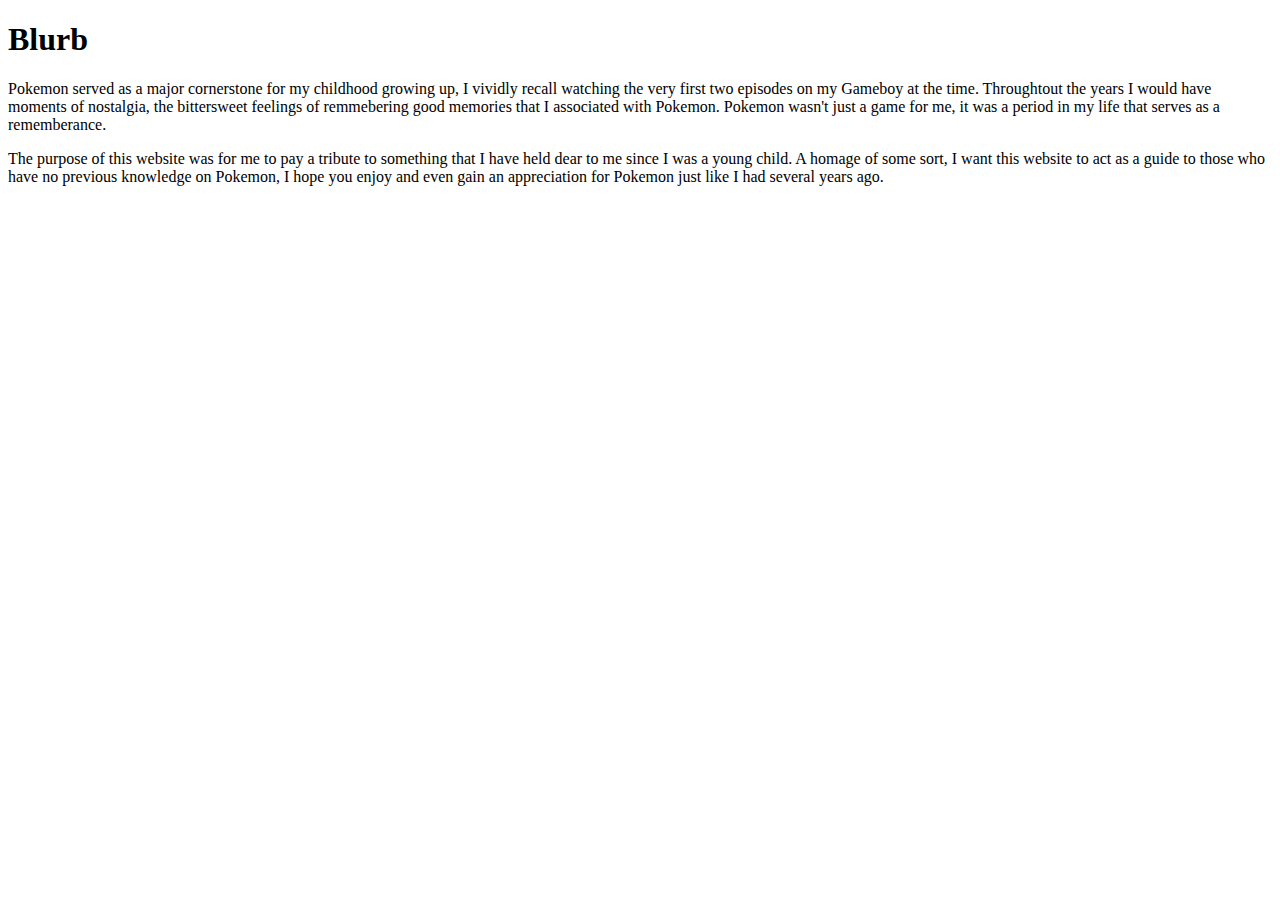
==== index2.html @ 4fc8eae3 "Created and linked About Me page" ====
<!DOCTYPE html>
<html lang="en">
<head>
    <meta charset="UTF-8">
    <meta http-equiv="X-UA-Compatible" content="IE=edge">
    <meta name="viewport" content="width=device-width, initial-scale=1.0">
    <title>Purpose</title>
    <link rel="icon" type="image/x-icon" href="https://png.pngitem.com/pimgs/s/107-1075333_pokeball-pixel-art-png-transparent-png.png"/>
    <link href="https://fonts.cdnfonts.com/css/pokemon-solid" rel="stylesheet">
    <link rel="stylesheet" href="./style2.css">
</head>
<body>
    <div>
        <h1>Blurb</h1>
        <p>Pokemon served as a major cornerstone for my childhood growing up, I vividly recall watching the very first two episodes
            on my Gameboy at the time. Throughtout the years I would have moments of nostalgia, the bittersweet feelings of remmebering good memories
            that I associated with Pokemon. Pokemon wasn't just a game for me, it was a period in my life that serves as a rememberance. 
        </p>
        <p>
            The purpose of this website was for me to pay a tribute to something that I have held dear to me 
            since I was a young child. A homage of some sort, I want this website to act as a guide to those who have no previous knowledge on 
            Pokemon, I hope you enjoy and even gain an appreciation for Pokemon just like I had several years ago. 
        </p>
    </div>
</body>
</html>
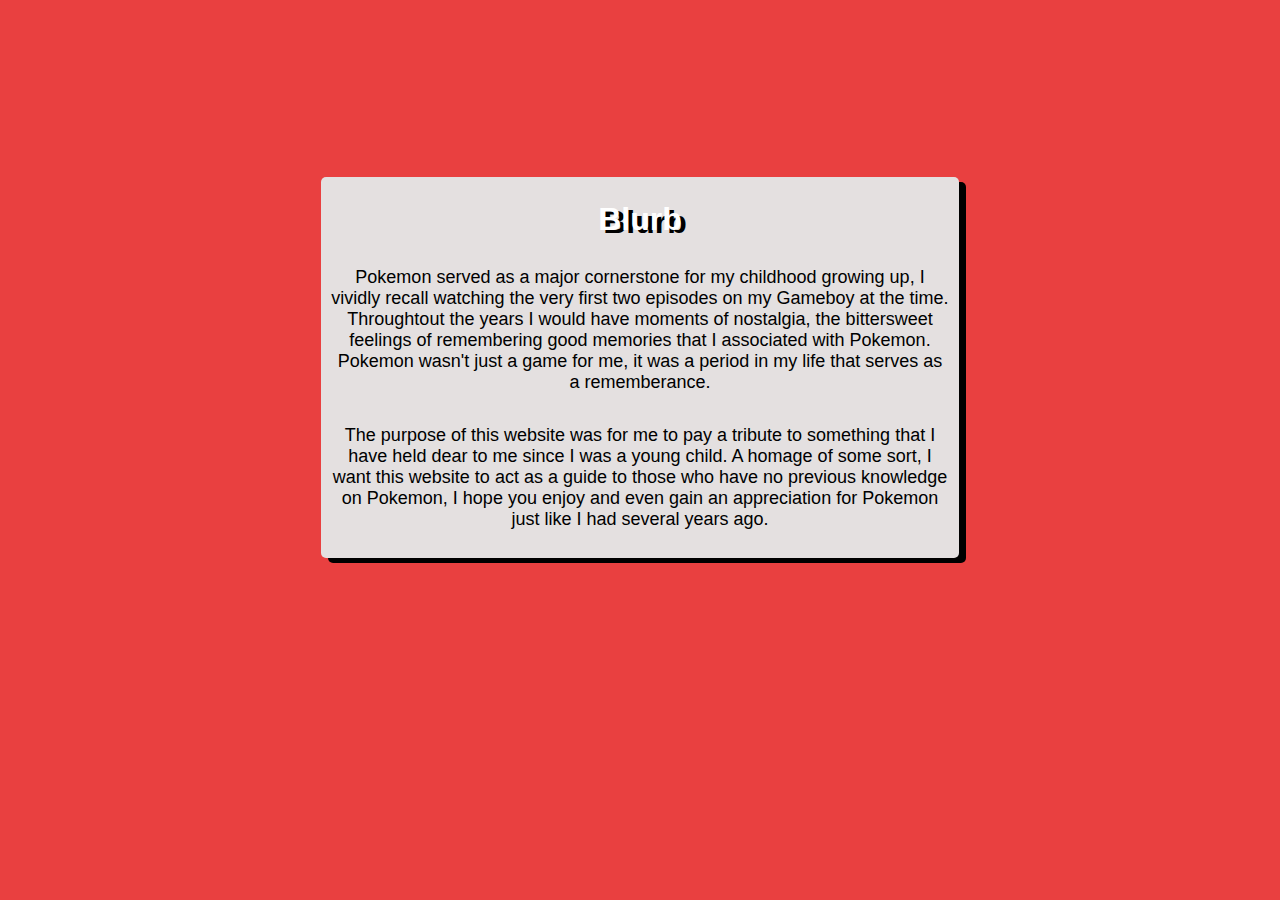
==== commit 8a2d978b: "fixed spelling error" ====
--- a/index2.html
+++ b/index2.html
@@ -13,7 +13,7 @@
     <div>
         <h1>Blurb</h1>
         <p>Pokemon served as a major cornerstone for my childhood growing up, I vividly recall watching the very first two episodes
-            on my Gameboy at the time. Throughtout the years I would have moments of nostalgia, the bittersweet feelings of remmebering good memories
+            on my Gameboy at the time. Throughtout the years I would have moments of nostalgia, the bittersweet feelings of remembering good memories
             that I associated with Pokemon. Pokemon wasn't just a game for me, it was a period in my life that serves as a rememberance. 
         </p>
         <p>
--- a/style2.css
+++ b/style2.css
@@ -0,0 +1,26 @@
+body {
+    background-color: rgb(233, 64, 64);
+}
+
+div {
+    background-color: rgb(228, 224, 224);
+    padding: 3px;
+    text-align: center;
+    box-shadow: 7px 5px black;
+    border-radius: 5px;
+    width: 50%;
+    margin: 0 auto;
+    margin-top: 14%;
+}
+
+div h1 {
+    font-family: "Pokemon Solid", sans-serif;
+    color: white;
+    text-shadow: 5px 3px black;
+}
+
+div p {
+    font-family: "Comic Sans MS", sans-serif;
+    font-size: large;
+    padding: 7px;
+}